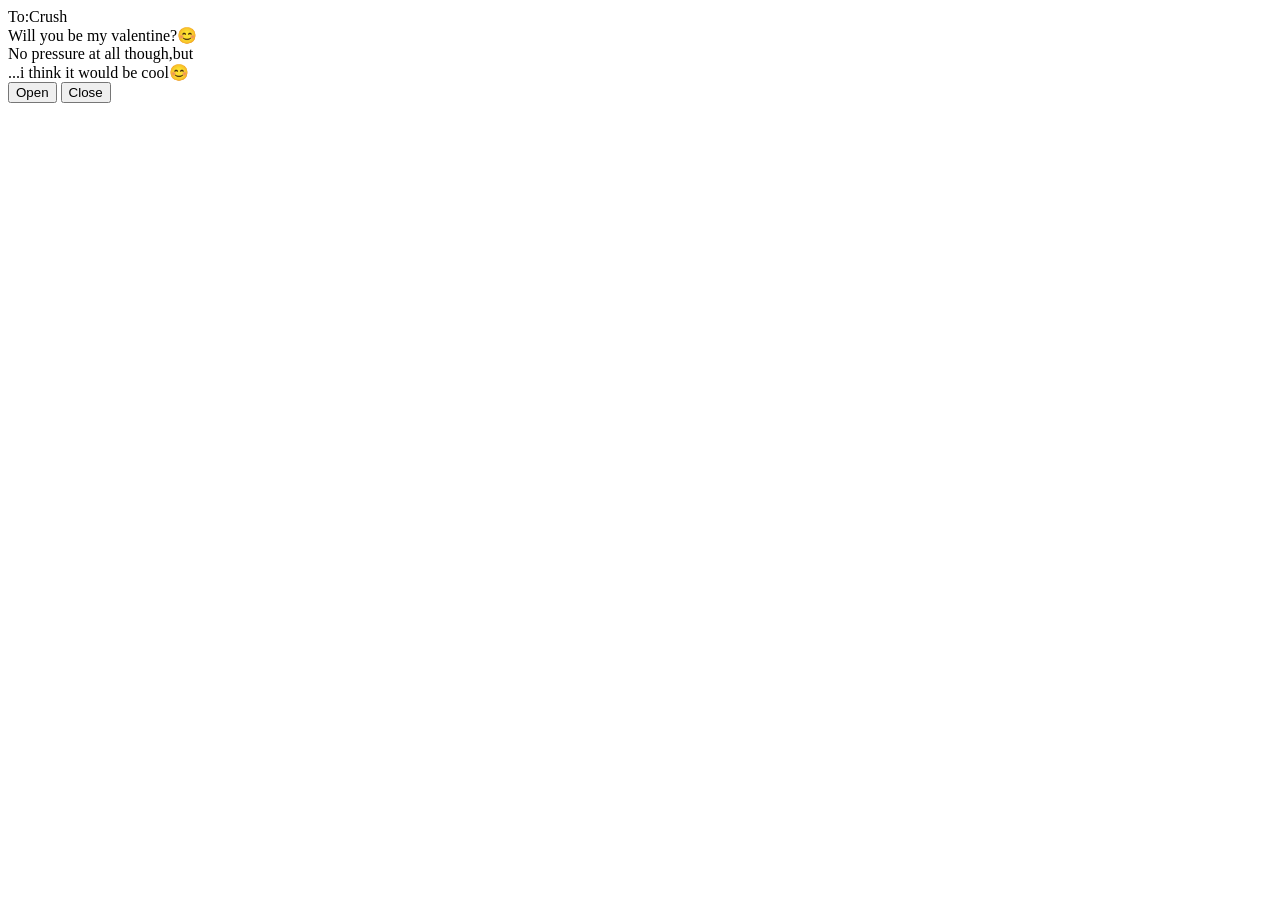
==== index.html @ 7c001bb8 "Update and rename letter/love letter .html to index.html" ====
<!DOCTYPE html>
<html lang="en">
  <head>
    <meta charset="UTF-8" />
    <title>Love letter for crush</title>
    <link rel="preconnect" href="https://fonts.googleapis.com" />
    <link rel="preconnect" href="https://fonts.gstatic.com" crossorigin />
    <link
      href="https://fonts.googleapis.com/css2?family=Dancing+Script:wght@400..700&display=swap"
      rel="stylesheet" />
    <link rel="stylesheet" href="love letter .css" />
  </head>
  <body>
    <div class="envlope-wrapper">
      <div id="envelope" class="close">
        <div class="front flap"></div>
        <div class="front pocket"></div>
        <div class="letter">
          <div class="words line1">To:Crush</div>
          <div class="words line2">Will you be my valentine?😊</div>
          <div class="words line3">No pressure at all though,but</div>
          <div class="words line4">...i think it would be cool😊</div>
        </div>
        <div class="hearts">
          <div class="heart a1"></div>
          <div class="heart a2"></div>
          <div class="heart a3"></div>
        </div>
      </div>
    </div>
    <div class="reset">
      <button id="open">Open</button>
      <button id="reset">Close</button>
    </div>

    <script src="https://cdnjs.cloudflare.com/ajax/libs/jquery/3.5.1/jquery.min.js"></script>
    <script src="love letter .js"></script>
  </body>
</html>
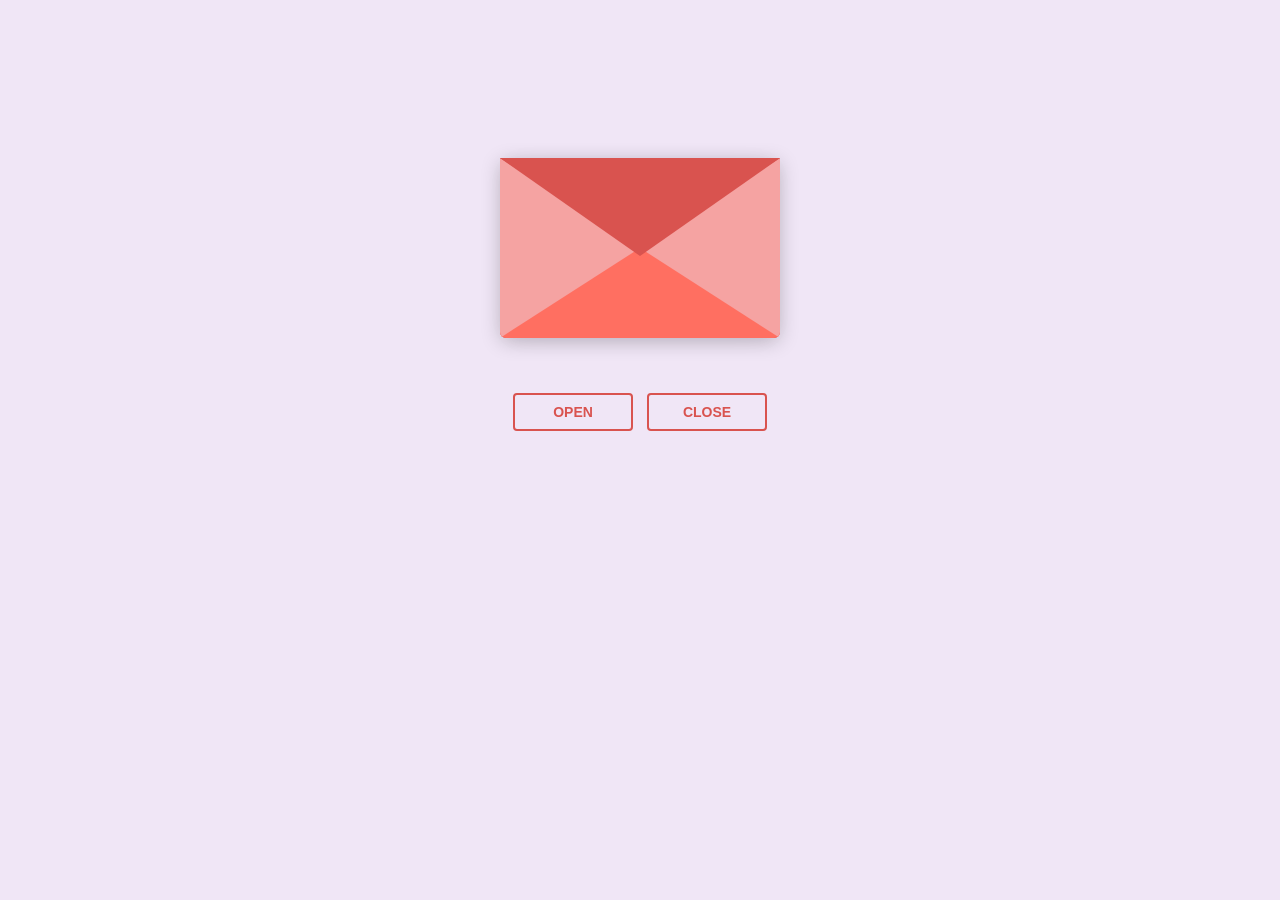
==== commit eb3a3d53: "Change stylesheet and script file names Updated stylesheet and script file references." ====
--- a/index.html
+++ b/index.html
@@ -8,7 +8,7 @@
     <link
       href="https://fonts.googleapis.com/css2?family=Dancing+Script:wght@400..700&display=swap"
       rel="stylesheet" />
-    <link rel="stylesheet" href="love letter .css" />
+    <link rel="stylesheet" href="main.css" />
   </head>
   <body>
     <div class="envlope-wrapper">
@@ -34,6 +34,7 @@
     </div>
 
     <script src="https://cdnjs.cloudflare.com/ajax/libs/jquery/3.5.1/jquery.min.js"></script>
-    <script src="love letter .js"></script>
+    <script src="main.js"></script>
   </body>
 </html>
+
--- a/main.css
+++ b/main.css
@@ -0,0 +1,232 @@
+#envelope {
+  position: relative;
+  width: 280px;
+  height: 180px;
+  border-bottom-left-radius: 6px;
+  border-bottom-right-radius: 6px;
+  margin-left: auto;
+  margin-right: auto;
+  top: 150px;
+  background-color: #d9534f;
+  box-shadow: 0 4px 20px rgba(0, 0, 0, 0.2);
+}
+
+.front {
+  position: absolute;
+  width: 0;
+  height: 0;
+  z-index: 3;
+}
+
+.flap {
+  border-left: 140px solid transparent;
+  border-right: 140px solid transparent;
+  border-bottom: 82px solid transparent;
+  border-top: 98px solid #d9534f;
+  transform-origin: top;
+  pointer-events: none;
+}
+.pocket {
+  border-left: 140px solid #f5a3a2;
+  border-right: 140px solid #f5a3a2;
+  border-bottom: 90px solid #ff6f61; 
+  border-top: 90px solid transparent;
+  border-bottom-left-radius: 6px;
+  border-bottom-right-radius: 6px;
+}
+
+.letter {
+  position: relative;
+  background-color: #fff;
+  width: 90%;
+  margin-left: auto;
+  margin-right: auto;
+  height: 90%;
+  top: 5%;
+  border-radius: 6px;
+  box-shadow: 0 2px 26px rgba(0, 0, 0, 0.12);
+  font-family: "Dancing Script", cursive;
+}
+
+.letter:after {
+  content: "";
+  position: absolute;
+  top: 0;
+  bottom: 0;
+  left: 0;
+  right: 0;
+}
+
+.words {
+  position: absolute;
+  left: 10%;
+  width: 80%;
+  height: 14%;
+  background-color: #ffe6e6; 
+}
+
+.words.line1 {
+  top: 10%;
+  font-size: 0.5rem;
+  width: 20%;
+  height: 7%;
+  font-size: 0.7rem;
+}
+
+.words.line2 {
+  top: 30%;
+  text-align: center;
+  font-size: 1.1rem;
+}
+
+.words.line3 {
+  top: 50%;
+  font-size: 1.1rem;
+  text-align: center;
+}
+
+.words.line4 {
+  top: 70%;
+  font-size: 1.1rem;
+  text-align: center;
+}
+
+.open .flap {
+  transform: rotateX(180deg);
+  transition: transform 0.4s ease, z-index 0.6s;
+  z-index: 1;
+}
+
+.close .flap {
+  transform: rotateX(0deg);
+  transition: transform 0.4s 0.6s ease, z-index 1s;
+  z-index: 5;
+}
+
+.close .letter {
+  transform: translateY(0px);
+  transition: transform 0.4s ease, z-index 1s;
+  z-index: 1;
+}
+
+.open .letter {
+  transform: translateY(-100px);
+  transition: transform 0.4s 0.6s ease, z-index 0.6s;
+  z-index: 2;
+}
+
+.hearts {
+  position: absolute;
+  top: 90px;
+  left: 0;
+  right: 0;
+  z-index: 2;
+}
+
+.heart {
+  position: absolute;
+  bottom: 0;
+  right: 10%;
+  pointer-events: none;
+}
+
+.heart:before,
+.heart:after {
+  position: absolute;
+  content: "";
+  left: 50px;
+  top: 0;
+  width: 50px;
+  height: 80px;
+  background: #e60073;
+  border-radius: 50px 50px 0 0;
+  transform: rotate(-45deg);
+  transform-origin: 0 100%;
+  pointer-events: none;
+}
+
+.heart:after {
+  left: 0;
+  transform: rotate(45deg);
+  transform-origin: 100% 100%;
+}
+
+.close .heart {
+  opacity: 0;
+  animation: none;
+}
+
+.a1 {
+  left: 20%;
+  transform: scale(0.6);
+  opacity: 1;
+  animation: slideUp 4s linear 1, sideSway 2s ease-in-out 4 alternate;
+  animation-fill-mode: forwards;
+  animation-delay: 0.7s;
+}
+
+.a2 {
+  left: 55%;
+  transform: scale(1);
+  opacity: 1;
+  animation: slideUp 5s linear 1, sideSway 4s ease-in-out 2 alternate;
+  animation-fill-mode: forwards;
+  animation-delay: 0.7s;
+}
+
+.a3 {
+  left: 10%;
+  transform: scale(0.8);
+  opacity: 1;
+  animation: slideUp 7s linear 1, sideSway 2s ease-in-out 6 alternate;
+  animation-fill-mode: forwards;
+  animation-delay: 0.7s;
+}
+@keyframes slideUp {
+  0% {
+    top: 0;
+  }
+  100% {
+    top: -600px;
+  }
+}
+@keyframes sideSway {
+  0% {
+    margin-left: 0px;
+  }
+  100% {
+    margin-left: 50px;
+  }
+}
+body {
+  background-color: #f0e6f6; 
+}
+.envlope-wrapper {
+  height: 380px;
+}
+.reset {
+  text-align: center;
+}
+.reset button {
+  font-weight: 800;
+  font-style: normal;
+  transition: all 0.1s linear;
+  appearance: none;
+  background-color: transparent;
+  border: solid 2px #d9534f;
+  border-radius: 4px;
+  color: #d9534f;
+  display: inline-block;
+  font-size: 14px;
+  text-transform: uppercase;
+  margin: 5px;
+  padding: 10px;
+  line-height: 1em;
+  text-decoration: none;
+  min-width: 120px;
+  cursor: pointer;
+}
+.reset button:hover {
+  background-color: #d9534f;
+  color: #fff;
+}
